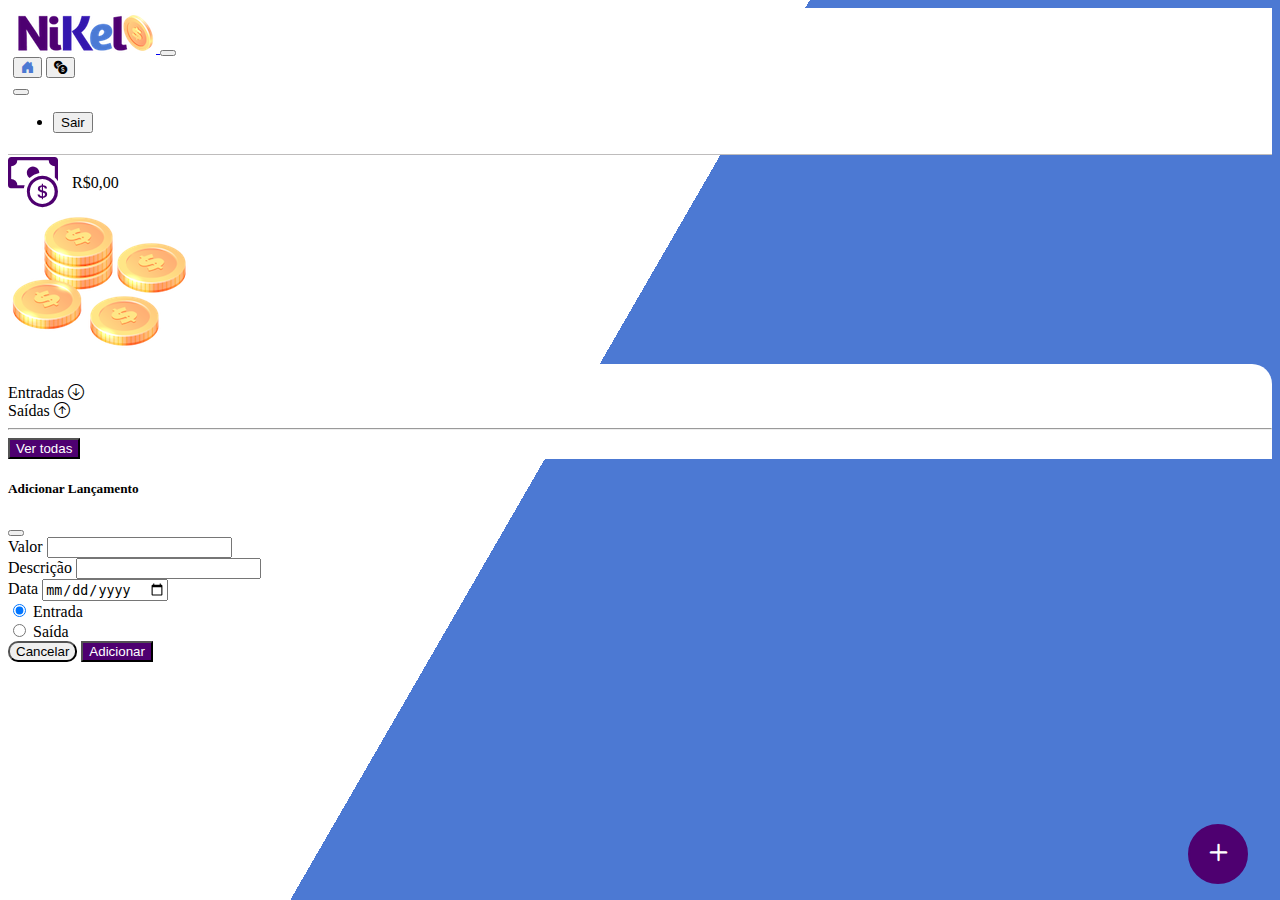
==== public/home.html @ 09806c77 "Iniciando o GIT" ====
<!DOCTYPE html>
<html lang="pt">
<head>
    <meta charset="UTF-8">
    <meta http-equiv="X-UA-Compatible" content="IE=edge">
    <meta name="viewport" content="width=device-width, initial-scale=1.0">
    <title>Nikel Home</title>
    <link href="https://cdn.jsdelivr.net/npm/bootstrap@5.1.3/dist/css/bootstrap.min.css" rel="stylesheet" integrity="sha384-1BmE4kWBq78iYhFldvKuhfTAU6auU8tT94WrHftjDbrCEXSU1oBoqyl2QvZ6jIW3" crossorigin="anonymous">
    <link rel="stylesheet" href="https://cdn.jsdelivr.net/npm/bootstrap-icons@1.8.0/font/bootstrap-icons.css">
    <link rel="stylesheet" href="./css/styles.css">
</head>
<body id="app">
    <header>
        <nav class="navbar navbar-expand navbar-light bg-white">
            <div class="container-fluid">
              <a class="navbar-brand" href="#">
                 <img src="./assets/images/nikel-small-logo.png" alt="logo nikel" class="img-fluid" srcset="">
              </a>
              <button class="navbar-toggler" type="button" data-bs-toggle="collapse" data-bs-target="#navbarSupportedContent" aria-controls="navbarSupportedContent" aria-expanded="false" aria-label="Toggle navigation">
                <span class="navbar-toggler-icon"></span>
              </button>
              <div class="collapse navbar-collapse justify-content-end" id="navbarSupportedContent">
                <div class="d-flex menu">
                    <a href="home.html"><button class="btn" type="button">
                        <i class="bi bi-house-door-fill fs-4 color-secondary"></i></button></a>
                    <a href="transactions.html"><button class="btn" type="button">
                        <i class="bi bi-currency-exchange fs-4"></i></button></a>
                    
                    <div class="dropdown">
                     <button class="btn" type="button" id="dropdownMenuButton1" data-bs-toggle="dropdown" aria-expanded="false"
                         <i class="bi bi-person-circle fs-4"></i>
                     </button>   
                     <ul class="dropdown-menu logout" aria-labelledby="dropdownMenuButton1">
                          <li><button class="dropdown-item" id="button-logout">Sair</button></li>
                        </ul>
                      </div>
                </div>    
                    
              </div>
            </div>
          </nav>
    </header>
    <main>
        <div class="container-lg">
            <div class="row">
                <div class="col d-flex mt-4 justify-content-start align-items-center">
                    <i class="bi bi-cash-coin color-primary icon-detail"></i>
                    <span class="fs-2" id="total">R$0,00</span>
                </div>
                <div class="col d-flex mt-4 justify-content-end">
                    <div class="text-center">
                        <img src="./assets/images/coins-small.png" alt="image coins" srcset="">
                    </div>
                </div>
            </div>
            <div class="row">
                <div class="col-12 info shadow-lg">
                    <div class="container">
                        <div class="row">
                            <div class="col-6">
                               <span class="fs-4">Entradas <i class="bi bi-arrow-down-circle fs-2 align-middle"></i></span> 
                            </div>
                            <div class="col-6">
                               <span class="fs-4">Saídas <i class="bi bi-arrow-up-circle fs-2 align-middle"></i></span>
                            </div>
                            <div class="col-12 mg-2">
                                <hr>
                            </div>
                        </div>
                        <div class="row">
                            <div class="col-6">
                                  <div class="container p-0" id="cash-in-list">
                                    
                            </div>
                            <div class="col-6">
                                 <div class="container p-0" id="cash-out-list">
                                     
                                   </div>
                            </div>
                            <div class="col-12 mb-4">
                                <button type="button" class="btn button-default" id="transactions-buttonS"> Ver todas</button>
                            </div>
                        </div>
                    </div>
                </div>
            </div>
            <button class="btn button-float" data-bs-toggle="modal" data-bs-target="transaction-modal"><i 
                class="bi bi-plus"></i></button>
        </div>

        <!-- Modal -->
    <div class="modal fade" id="transaction-modal" tabindex="-1" aria-labelledby="exampleModalLabel"
    aria-hidden="true">
   <div class="modal-dialog">
      <div class="modal-content">
          <div class="modal-header">
              <h5 class="modal-title" id="exampleModalLabel">Adicionar Lançamento</h5>
              <button type="button" class="btn-close" data-bs-dismiss="modal" aria-label="Close"></button>
          </div>
          <form id="transaction-form">
              <div class="modal-body">
          
                <div class="mb-3">
                      <label for="valor-input" class="form-label">Valor</label>
                      <input type="number" step="any class="form-control id="valor-input" 
                          aria-describedby="emailHelp">
                </div>
                  <div class="mb-3">
                      <label for="description-input" class="form-label">Descrição</label>
                      <input type="text" class="form-control" id="description-input" required>
                  </div>
                  <div class="mb-3">
                    <label for="date-input" class="form-label">Data</label>
                    <input type="date" class="form-control" id="date-input" required>
                </div>
                <div class="mb-3">
                    <div class="form-check form-check-inline">
                        <input class="form-check-input" type="radio" name="tybe-input"
                            id="inlineRadio1" value="1" checked>
                        <label class="form-check-label" for="inlineRadio1">Entrada</label>
                      </div>
                      <div class="form-check form-check-inline">
                        <input class="form-check-input" type="radio" name="tybe-input" 
                            id="inlineRadio2" value="2">
                        <label class="form-check-label" for="inlineRadio2">Saída</label>
                      </div>
                    </div>
              </div>
              <div class="modal-footer">
                  <button type="button" class="btn btn-secondary button-cancel"
                      data-bs-dismiss="modal">Cancelar</button>
                  <button type="submit" class="btn button-default">Adicionar</button>
              </div>
          </form>
      </div>
  </div>
</div>
    </main>

    <script src="https://cdn.jsdelivr.net/npm/bootstrap@5.1.3/dist/js/bootstrap.bundle.min.js"
      integrity="sha384-ka7Sk0Gln4gmtz2MlQnikT1wXgYsOg+OMhuP+IlRH9sENBO0LRn5q+8nbTov4+1p"
      crossorigin="anonymous"></script>
    <script src="./js/home.js"></script>
    </body>
</html>
---- public/css/styles.css ----
#login {
    background: linear-gradient(120deg, #4c79d3 45%, #ffffff 45%) no-repeat fixed;   
}

#app {
    background: linear-gradient(120deg, #ffffff 45%, #4c79d3 45%) no-repeat fixed;
}

header {
    border-bottom: 1px solid #bebcbc;
    padding: 5px;
    background-color: #ffffff
}

.color-primary {
    color: #4e0070;
}

.color-secondary {
    color: #4c79d3;
}

.icon-detail {
    font-size: 50px;
    margin-right: 10px;
    vertical-align: middle;
}

.text-login {
    color: #ffffff;
    font-size: 18px;
    font-weight: 500;
}

.coins {
    position: absolute;
    bottom: 100px;
}

.button-login {
    border-radius: 10px;
    background-color: #4e0070;
    color: #ffffff;
    width: 50%;
    margin: 0 25%;
}

.button-default {
    background-color: #4e0070;
    color: #ffffff;
}

.button-cancel {
    border-radius: 10px;
}

.button-float {
    border-radius: 100%;
    height: 60px;
    width: 60px;
    position: fixed;
    padding: 0 !important;
    bottom: 1rem;
    right: 2rem;
    font-size: 35px;
    border: 2px solid #4e0070;
    background-color: #4e0070;
    color: #ffffff;
    
}

.button-float:hover {
    border: 2px solid #4c79d3;
    background-color: #ffffff;
}

.button-login:hover, .button-default:hover {
    background: #4c79d3 ;
    color: #ffffff;
    color: #4c79d3;
}

.link-default {
    color: #4e0070;
    cursor: pointer;
}

.link-default:hover {
    color: #4c79d3;
}

.info {
    background-color: #ffffff;
    border-radius: 20px 20px 0px 0px;
    padding: 20px 0px 0px 0px;
}

.logout {
    min-width: 5rem !important;
}

.menu {
    margin-right: 20px;
}
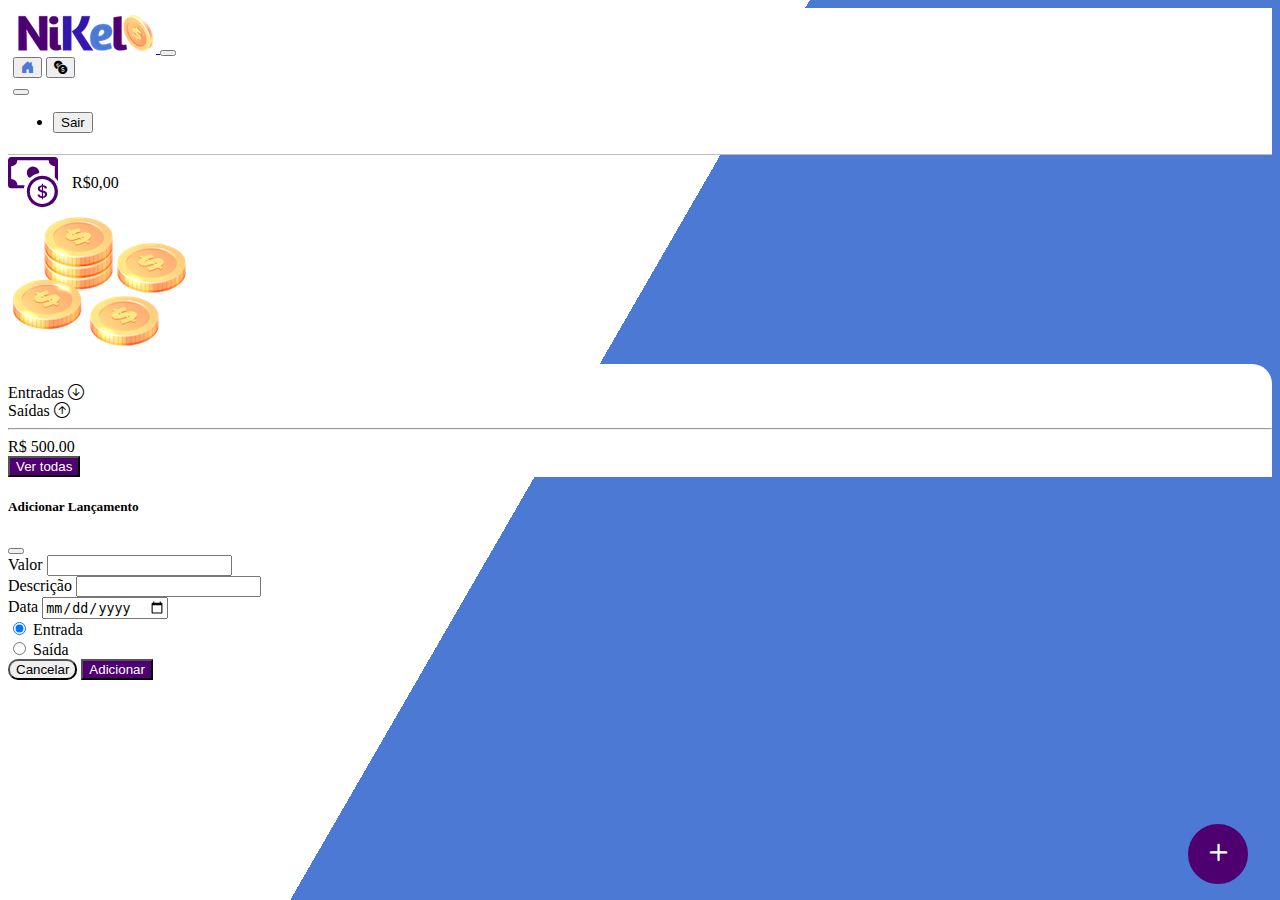
==== commit a1bd80f2: "alteração" ====
--- a/public/home.html
+++ b/public/home.html
@@ -28,10 +28,10 @@
                     
                     <div class="dropdown">
                      <button class="btn" type="button" id="dropdownMenuButton1" data-bs-toggle="dropdown" aria-expanded="false"
-                         <i class="bi bi-person-circle fs-4"></i>
+                         class="bi bi-person-circle fs-4"></i>
                      </button>   
                      <ul class="dropdown-menu logout" aria-labelledby="dropdownMenuButton1">
-                          <li><button class="dropdown-item" id="button-logout">Sair</button></li>
+                        <li><button class="dropdown-item" id="button-logout">Sair</button></li>
                         </ul>
                       </div>
                 </div>    
@@ -69,26 +69,31 @@
                         </div>
                         <div class="row">
                             <div class="col-6">
-                                  <div class="container p-0" id="cash-in-list">
-                                    
-                            </div>
-                            <div class="col-6">
-                                 <div class="container p-0" id="cash-out-list">
-                                     
-                                   </div>
-                            </div>
-                            <div class="col-12 mb-4">
+                              <div class="container p-0" id="cash-in-list">
+                               
+                           </div>  
+                </div>
+                <div class="col-6">
+                     <div class="container p-0" id="cash-out-list">
+                         <div class="row">
+                             <div class="col">
+                                R$ 500.00
+                             </div>
+                         </div>
+                     </div>
+                </div>
+                <div class="col-12 mb-4">
                                 <button type="button" class="btn button-default" id="transactions-buttonS"> Ver todas</button>
                             </div>
                         </div>
                     </div>
                 </div>
             </div>
-            <button class="btn button-float" data-bs-toggle="modal" data-bs-target="transaction-modal"><i 
+            <button class="btn button-float" data-bs-toggle="modal" data-bs-target="#transaction-modal"><i 
                 class="bi bi-plus"></i></button>
-        </div>
+       </div>
 
-        <!-- Modal -->
+     <!-- Modal -->
     <div class="modal fade" id="transaction-modal" tabindex="-1" aria-labelledby="exampleModalLabel"
     aria-hidden="true">
    <div class="modal-dialog">
@@ -102,7 +107,7 @@
           
                 <div class="mb-3">
                       <label for="valor-input" class="form-label">Valor</label>
-                      <input type="number" step="any class="form-control id="valor-input" 
+                      <input type="number" step="any class="form-control id="value-input" 
                           aria-describedby="emailHelp">
                 </div>
                   <div class="mb-3">
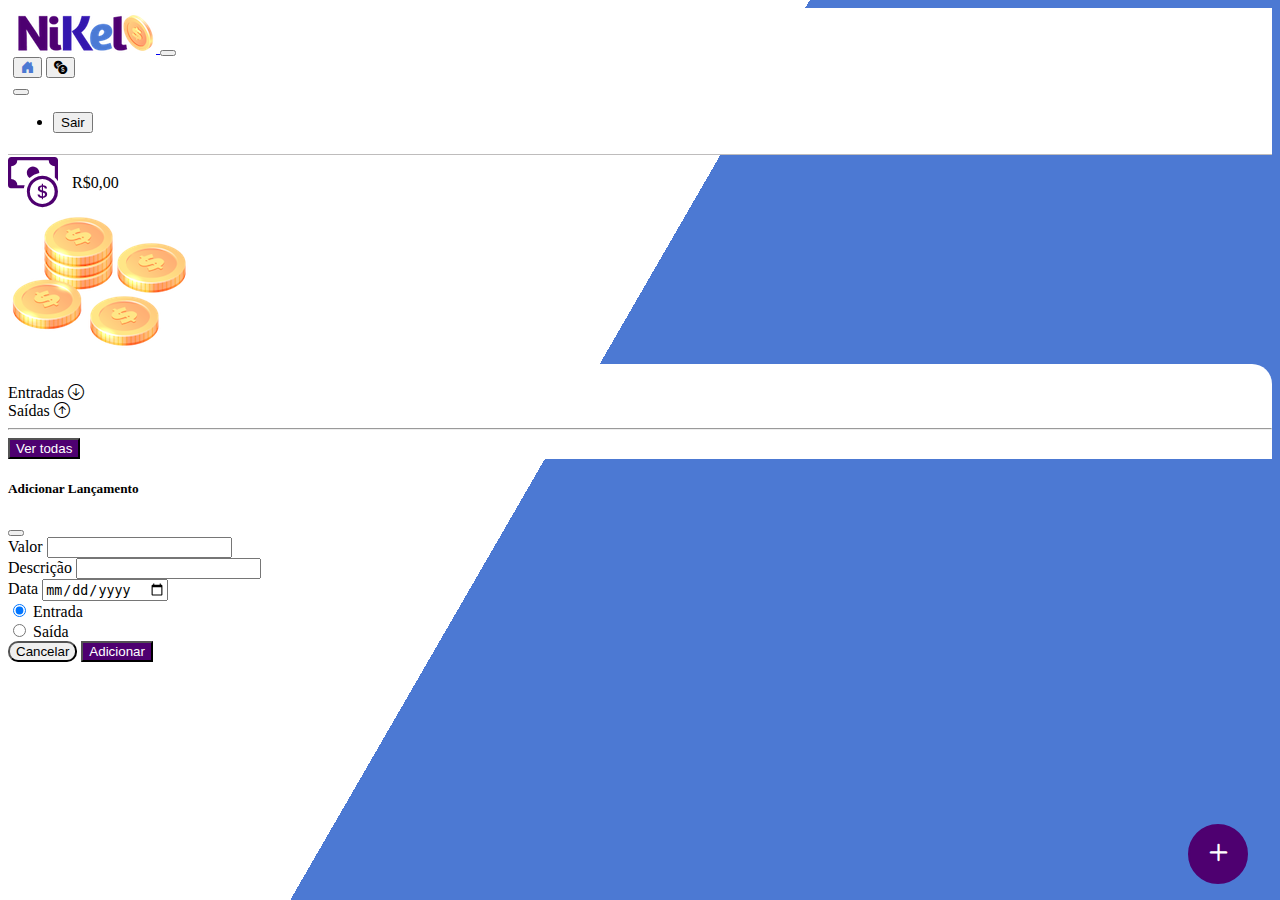
==== commit b3e0a781: "alteração" ====
--- a/public/home.html
+++ b/public/home.html
@@ -16,10 +16,12 @@
               <a class="navbar-brand" href="#">
                  <img src="./assets/images/nikel-small-logo.png" alt="logo nikel" class="img-fluid" srcset="">
               </a>
-              <button class="navbar-toggler" type="button" data-bs-toggle="collapse" data-bs-target="#navbarSupportedContent" aria-controls="navbarSupportedContent" aria-expanded="false" aria-label="Toggle navigation">
+            <button class="navbar-toggler" type="button" data-bs-toggle="collapse" 
+                  data-bs-target="#navbarSupportedContent" aria-controls="navbarSupportedContent"
+                  aria-expanded="false" aria-label="Toggle navigation">
                 <span class="navbar-toggler-icon"></span>
-              </button>
-              <div class="collapse navbar-collapse justify-content-end" id="navbarSupportedContent">
+            </button>
+            <div class="collapse navbar-collapse justify-content-end" id="navbarSupportedContent">
                 <div class="d-flex menu">
                     <a href="home.html"><button class="btn" type="button">
                         <i class="bi bi-house-door-fill fs-4 color-secondary"></i></button></a>
@@ -27,7 +29,8 @@
                         <i class="bi bi-currency-exchange fs-4"></i></button></a>
                     
                     <div class="dropdown">
-                     <button class="btn" type="button" id="dropdownMenuButton1" data-bs-toggle="dropdown" aria-expanded="false"
+                     <button class="btn" type="button" id="dropdownMenuButton1" data-bs-toggle="dropdown"
+                      aria-expanded="false"
                          class="bi bi-person-circle fs-4"></i>
                      </button>   
                      <ul class="dropdown-menu logout" aria-labelledby="dropdownMenuButton1">
@@ -69,19 +72,15 @@
                         </div>
                         <div class="row">
                             <div class="col-6">
-                              <div class="container p-0" id="cash-in-list">
-                               
-                           </div>  
-                </div>
-                <div class="col-6">
-                     <div class="container p-0" id="cash-out-list">
-                         <div class="row">
-                             <div class="col">
-                                R$ 500.00
-                             </div>
-                         </div>
-                     </div>
-                </div>
+                                <div class="container p-0" id="cash-in-list">
+                                   
+                                </div>
+                            </div> 
+                        <div class="col-6">
+                            <div class="container p-0" id="cash-out-list"> 
+  
+                           </div>   
+                   </div>
                 <div class="col-12 mb-4">
                                 <button type="button" class="btn button-default" id="transactions-buttonS"> Ver todas</button>
                             </div>
@@ -107,8 +106,8 @@
           
                 <div class="mb-3">
                       <label for="valor-input" class="form-label">Valor</label>
-                      <input type="number" step="any class="form-control id="value-input" 
-                          aria-describedby="emailHelp">
+                      <input type="number" step="any" class="form-control" id="value-input"
+                       aria-describedby="emailHelp" required>
                 </div>
                   <div class="mb-3">
                       <label for="description-input" class="form-label">Descrição</label>
@@ -120,13 +119,13 @@
                 </div>
                 <div class="mb-3">
                     <div class="form-check form-check-inline">
-                        <input class="form-check-input" type="radio" name="tybe-input"
-                            id="inlineRadio1" value="1" checked>
+                        <input class="form-check-input" type="radio" name="tybe-input" id="inlineRadio1"
+                            value="1" checked>
                         <label class="form-check-label" for="inlineRadio1">Entrada</label>
                       </div>
                       <div class="form-check form-check-inline">
-                        <input class="form-check-input" type="radio" name="tybe-input" 
-                            id="inlineRadio2" value="2">
+                        <input class="form-check-input" type="radio" name="tybe-input" id="inlineRadio2" 
+                            value="2">
                         <label class="form-check-label" for="inlineRadio2">Saída</label>
                       </div>
                     </div>
